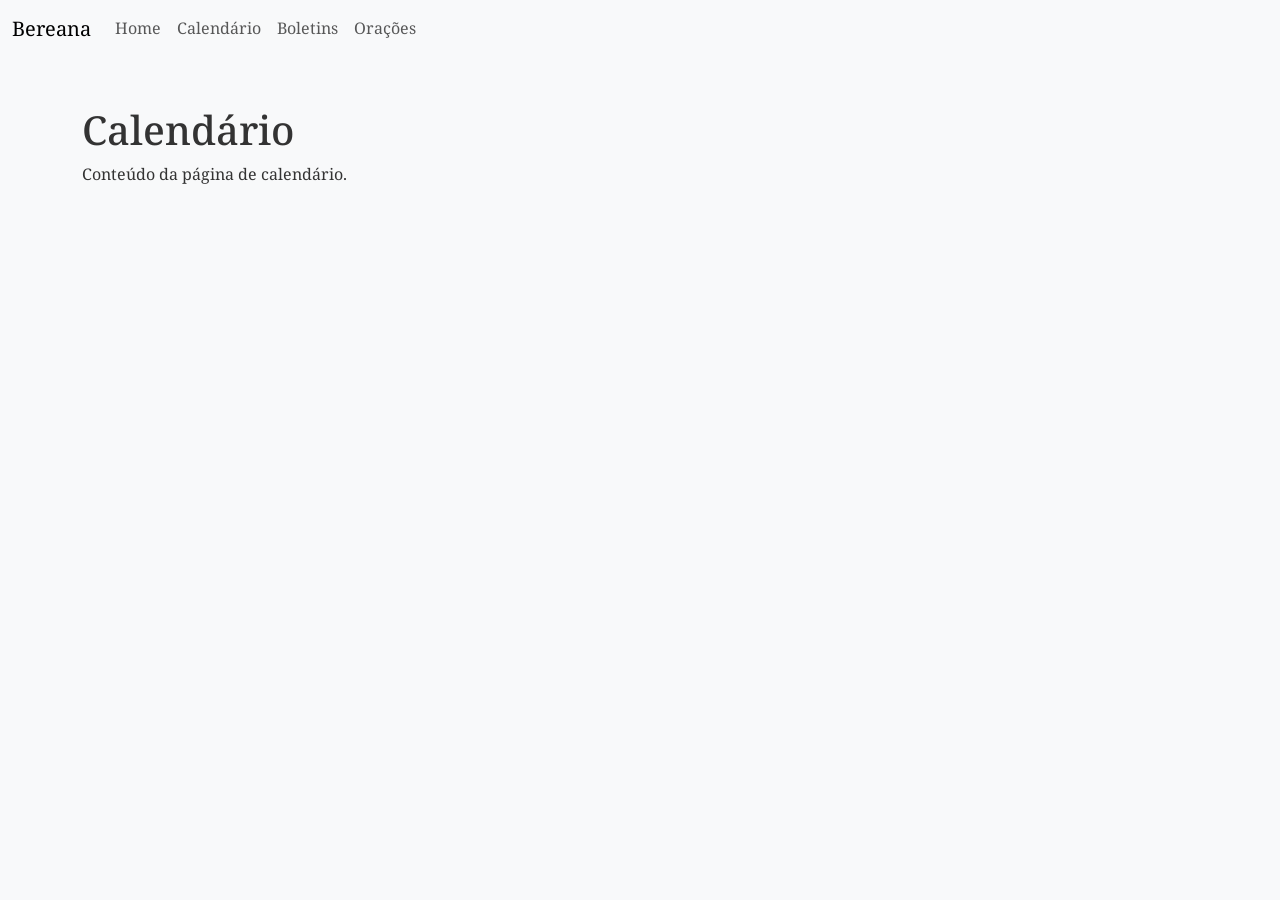
==== calendario.html @ 337f173b "Commit inicial" ====
<!DOCTYPE html>
<html lang="pt-BR">
<head>
    <meta charset="UTF-8">
    <meta name="viewport" content="width=device-width, initial-scale=1.0">
    <title>Bereana - Calendário</title>
    <!-- Bootstrap CSS -->
    <link href="https://cdn.jsdelivr.net/npm/bootstrap@5.0.2/dist/css/bootstrap.min.css" rel="stylesheet" integrity="sha384-EVSTQN3/azprG1Anm3QDgpJLIm9Nao0Yz1ztcQTwFspd3yD65VohhpuuCOmLASjC" crossorigin="anonymous">
    <!-- Custom CSS -->
    <link rel="stylesheet" href="./assets/css/style.css">
</head>
<body>
    <!-- Navbar será inserida aqui via JS -->
    <div id="navbar-container"></div>
    
    <!-- Conteúdo específico da página -->
    <main id="main-content">
        <div class="container mt-5">
            <h1>Calendário</h1>
            <p>Conteúdo da página de calendário.</p>
        </div>
    </main>
    
    <!-- Bootstrap JS -->
    <script src="https://cdn.jsdelivr.net/npm/bootstrap@5.0.2/dist/js/bootstrap.bundle.min.js" integrity="sha384-MrcW6ZMFYlzcLA8Nl+NtUVF0sA7MsXsP1UyJoMp4YLEuNSfAP+JcXn/tWtIaxVXM" crossorigin="anonymous"></script>
    <!-- Script para carregar navbar -->
    <script src="./assets/js/script.js"></script>
</body>
</html>
---- assets/css/style.css ----
@import url('https://fonts.googleapis.com/css2?family=Noto+Serif:ital,wght@0,100..900;1,100..900&display=swap');

* {
    margin: 0;
    padding: 0;
    box-sizing: border-box;
}

body {
    font-family: 'Noto Serif', serif;
    background-color: #f8f9fa;
    color: #333;
    line-height: 1.6;
}
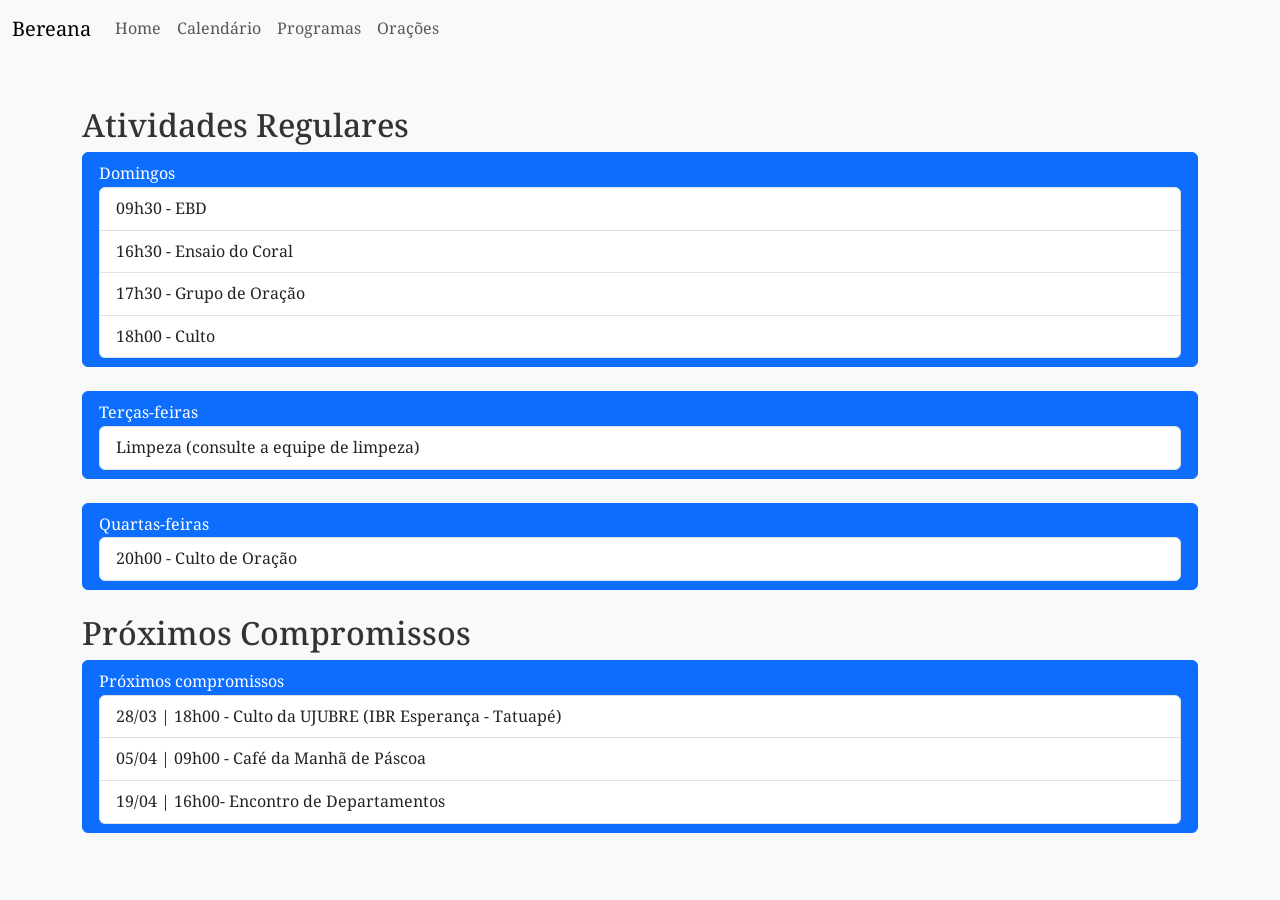
==== commit 513d990d: "feat: estrutura básica" ====
--- a/calendario.html
+++ b/calendario.html
@@ -1,29 +1,66 @@
 <!DOCTYPE html>
 <html lang="pt-BR">
+
 <head>
     <meta charset="UTF-8">
     <meta name="viewport" content="width=device-width, initial-scale=1.0">
-    <title>Bereana - Calendário</title>
+    <title>Bereana | Agenda</title>
     <!-- Bootstrap CSS -->
-    <link href="https://cdn.jsdelivr.net/npm/bootstrap@5.0.2/dist/css/bootstrap.min.css" rel="stylesheet" integrity="sha384-EVSTQN3/azprG1Anm3QDgpJLIm9Nao0Yz1ztcQTwFspd3yD65VohhpuuCOmLASjC" crossorigin="anonymous">
+    <link href="https://cdn.jsdelivr.net/npm/bootstrap@5.0.2/dist/css/bootstrap.min.css" rel="stylesheet"
+        integrity="sha384-EVSTQN3/azprG1Anm3QDgpJLIm9Nao0Yz1ztcQTwFspd3yD65VohhpuuCOmLASjC" crossorigin="anonymous">
     <!-- Custom CSS -->
     <link rel="stylesheet" href="./assets/css/style.css">
 </head>
+
 <body>
     <!-- Navbar será inserida aqui via JS -->
     <div id="navbar-container"></div>
-    
+
     <!-- Conteúdo específico da página -->
     <main id="main-content">
         <div class="container mt-5">
-            <h1>Calendário</h1>
-            <p>Conteúdo da página de calendário.</p>
+            <h2 class="mt-4">Atividades Regulares</h2>
+
+            <ul class="list-group">
+                <ul class="list-group-item active">Domingos
+                    <li class="list-group-item">09h30 - EBD</li>
+                    <li class="list-group-item">16h30 - Ensaio do Coral</li>
+                    <li class="list-group-item">17h30 - Grupo de Oração</li>
+                    <li class="list-group-item">18h00 - Culto</li>
+                </ul>
+            </ul>
+
+            <ul class="list-group mt-4">
+                <ul class="list-group-item active">Terças-feiras
+                    <li class="list-group-item">Limpeza (consulte a equipe de limpeza)</li>
+                </ul>
+
+            </ul>
+            <ul class="list-group mt-4">
+                <ul class="list-group-item active">Quartas-feiras
+
+                    <li class="list-group-item">20h00 - Culto de Oração</li>
+                </ul>
+            </ul>
+
+            <h2 class="mt-4">Próximos Compromissos</h2>
+            <ul class="list-group">
+                <ul class="list-group-item active">Próximos compromissos
+                    <li class="list-group-item">28/03 | 18h00 - Culto da UJUBRE (IBR Esperança - Tatuapé)</li>
+                    <li class="list-group-item">05/04 | 09h00 - Café da Manhã de Páscoa</li>
+                    <li class="list-group-item">19/04 | 16h00- Encontro de Departamentos</li>
+                </ul>
+            </ul>
+
         </div>
     </main>
-    
+
     <!-- Bootstrap JS -->
-    <script src="https://cdn.jsdelivr.net/npm/bootstrap@5.0.2/dist/js/bootstrap.bundle.min.js" integrity="sha384-MrcW6ZMFYlzcLA8Nl+NtUVF0sA7MsXsP1UyJoMp4YLEuNSfAP+JcXn/tWtIaxVXM" crossorigin="anonymous"></script>
+    <script src="https://cdn.jsdelivr.net/npm/bootstrap@5.0.2/dist/js/bootstrap.bundle.min.js"
+        integrity="sha384-MrcW6ZMFYlzcLA8Nl+NtUVF0sA7MsXsP1UyJoMp4YLEuNSfAP+JcXn/tWtIaxVXM"
+        crossorigin="anonymous"></script>
     <!-- Script para carregar navbar -->
     <script src="./assets/js/script.js"></script>
 </body>
-</html>
+
+</html>
